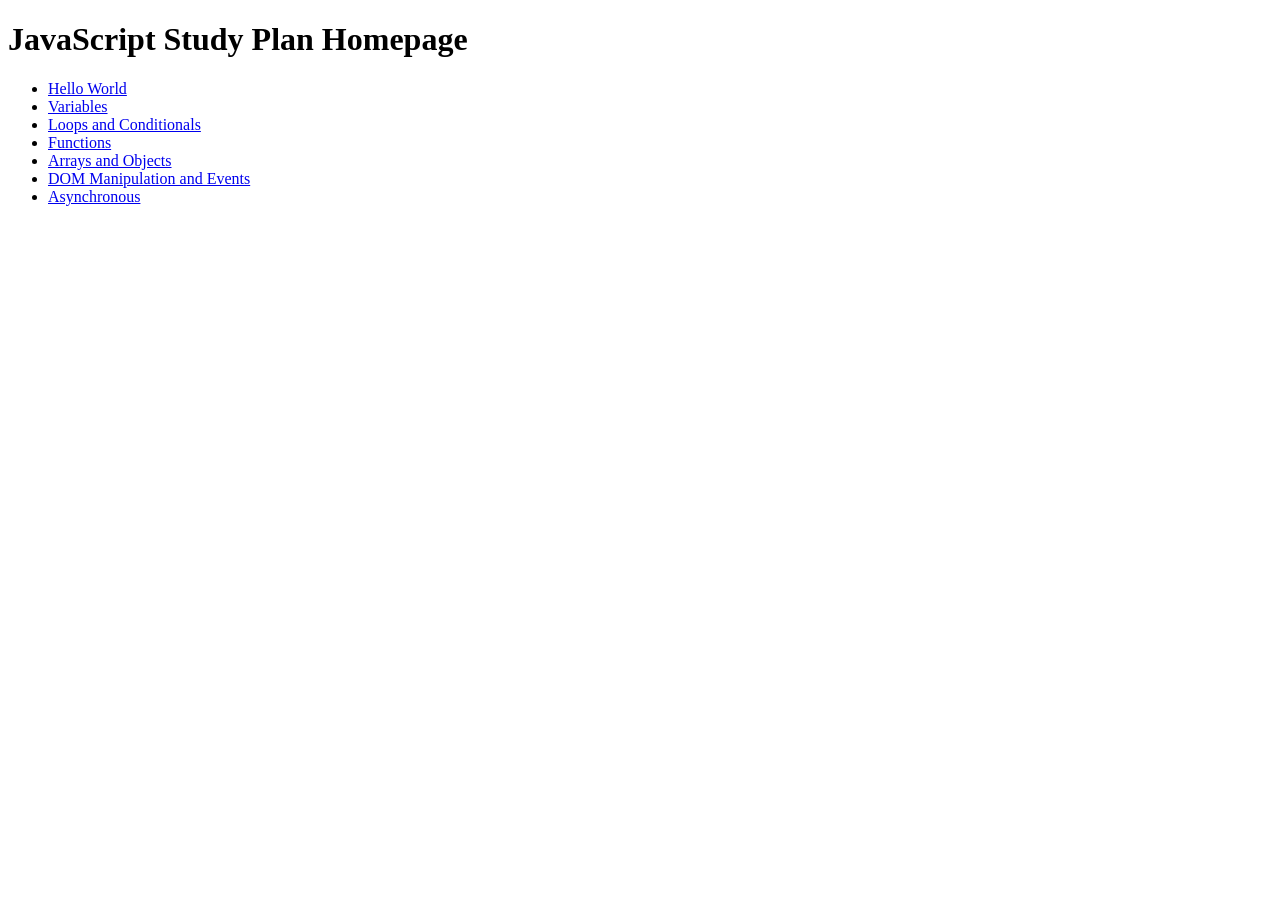
==== index.html @ 4d5d8dbc "refactor(homepage): add new link for asynchronous topic" ====
<!DOCTYPE html>
<html>
    <head>
        <title>Homepage</title>
    </head>
    <body>
        <h1>JavaScript Study Plan Homepage</h1>
        <ul>
            <li><a href="01-html-and-css-fundamentals/01-hello-world/">Hello World</a></li>
            <li><a href="02-javascript-syntax-and-basics/01-variables/">Variables</a></li>
            <li><a href="02-javascript-syntax-and-basics/02-loops-and-conditionals/">Loops and Conditionals</a></li>
            <li><a href="02-javascript-syntax-and-basics/03-functions/">Functions</a></li>
            <li><a href="02-javascript-syntax-and-basics/04-arrays-and-objects/">Arrays and Objects</a></li>
            <li><a href="02-javascript-syntax-and-basics/05-dom-manipulation-and-events/">DOM Manipulation and Events</a></li>
            <li><a href="04-asynchronous-javascript/01-async-promise/">Asynchronous</a></li>

        </ul>
    </body>
</html>
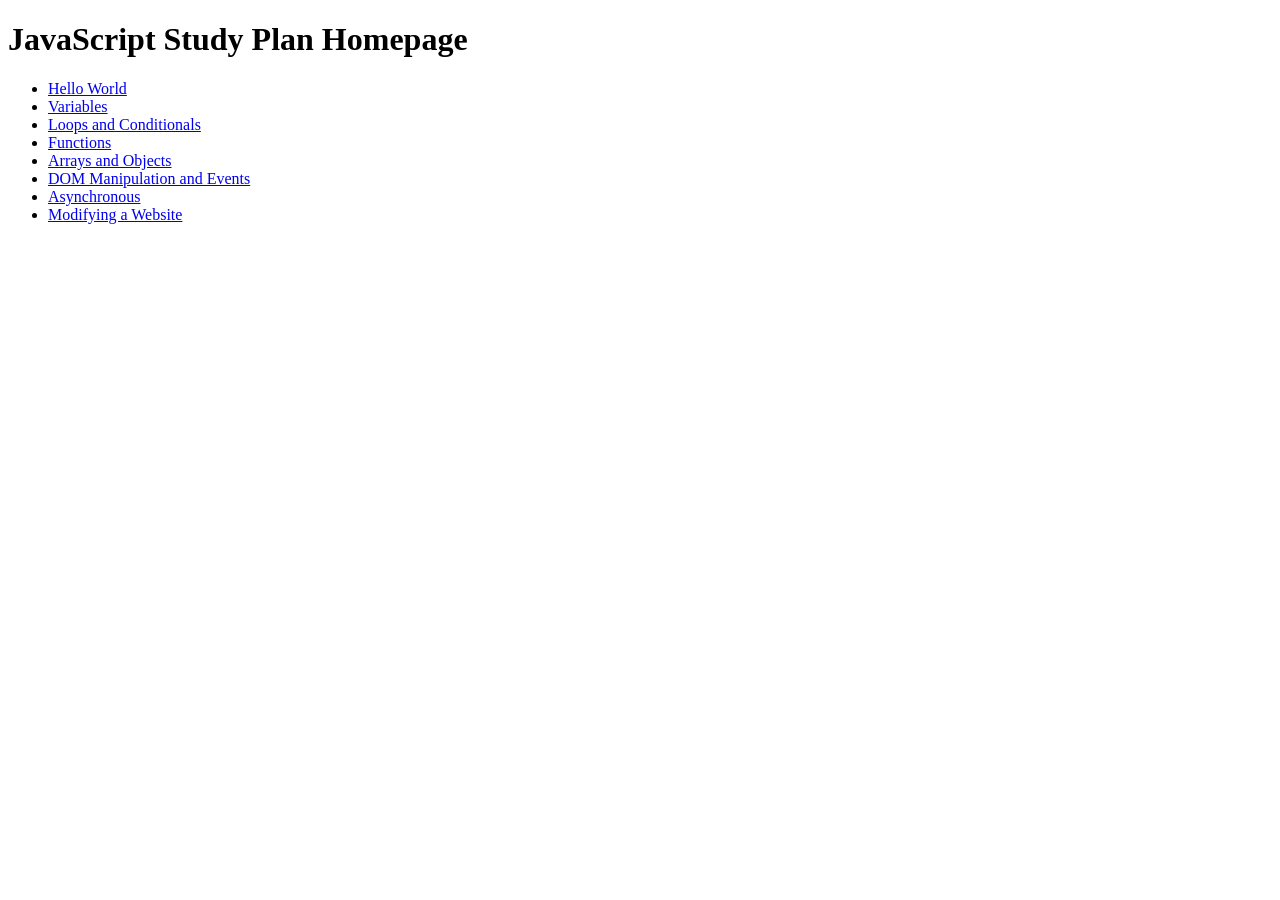
==== commit d43f8e29: "refactor(homepage): add new link for DOM manipulation topic" ====
--- a/index.html
+++ b/index.html
@@ -1,19 +1,23 @@
 <!DOCTYPE html>
 <html>
-    <head>
-        <title>Homepage</title>
-    </head>
-    <body>
-        <h1>JavaScript Study Plan Homepage</h1>
-        <ul>
-            <li><a href="01-html-and-css-fundamentals/01-hello-world/">Hello World</a></li>
-            <li><a href="02-javascript-syntax-and-basics/01-variables/">Variables</a></li>
-            <li><a href="02-javascript-syntax-and-basics/02-loops-and-conditionals/">Loops and Conditionals</a></li>
-            <li><a href="02-javascript-syntax-and-basics/03-functions/">Functions</a></li>
-            <li><a href="02-javascript-syntax-and-basics/04-arrays-and-objects/">Arrays and Objects</a></li>
-            <li><a href="02-javascript-syntax-and-basics/05-dom-manipulation-and-events/">DOM Manipulation and Events</a></li>
-            <li><a href="04-asynchronous-javascript/01-async-promise/">Asynchronous</a></li>
 
-        </ul>
-    </body>
+<head>
+    <title>Homepage</title>
+</head>
+
+<body>
+    <h1>JavaScript Study Plan Homepage</h1>
+    <ul>
+        <li><a href="01-html-and-css-fundamentals/01-hello-world/">Hello World</a></li>
+        <li><a href="02-javascript-syntax-and-basics/01-variables/">Variables</a></li>
+        <li><a href="02-javascript-syntax-and-basics/02-loops-and-conditionals/">Loops and Conditionals</a></li>
+        <li><a href="02-javascript-syntax-and-basics/03-functions/">Functions</a></li>
+        <li><a href="02-javascript-syntax-and-basics/04-arrays-and-objects/">Arrays and Objects</a></li>
+        <li><a href="03-dom-manipulation/01-dom-manipulation-and-events/">DOM Manipulation and Events</a></li>
+        <li><a href="04-asynchronous-javascript/01-async-promise/">Asynchronous</a></li>
+        <li><a href="03-dom-manipulation/02-modifying-a-website/">Modifying a Website</a></li>
+
+    </ul>
+</body>
+
 </html>
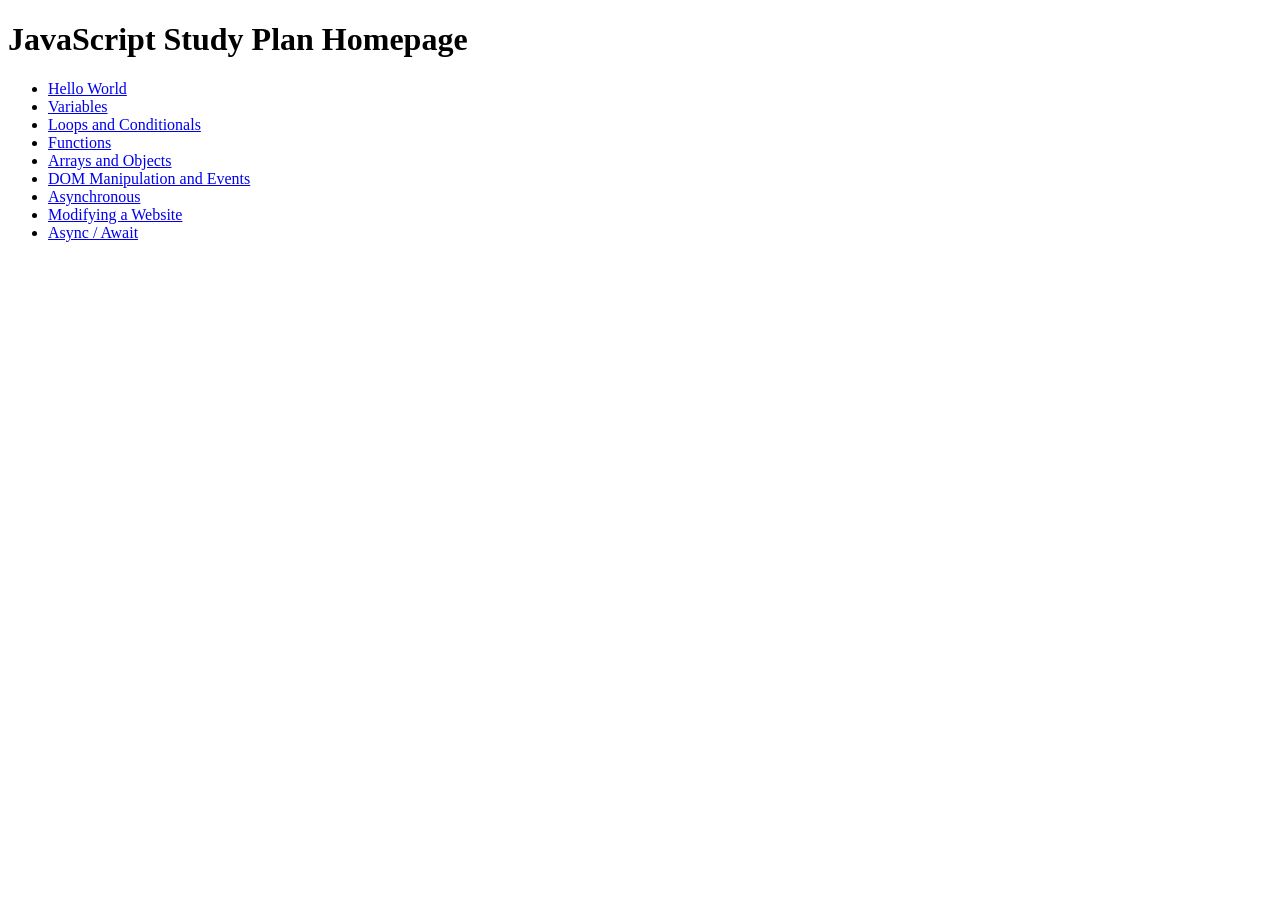
==== commit 6a22d3a7: "refactor(homepage): add new link for asynchronous topic" ====
--- a/index.html
+++ b/index.html
@@ -16,7 +16,7 @@
         <li><a href="03-dom-manipulation/01-dom-manipulation-and-events/">DOM Manipulation and Events</a></li>
         <li><a href="04-asynchronous-javascript/01-async-promise/">Asynchronous</a></li>
         <li><a href="03-dom-manipulation/02-modifying-a-website/">Modifying a Website</a></li>
-
+        <li><a href="04-asynchronous-javascript/02-async-await/">Async / Await</a></li>
     </ul>
 </body>
 
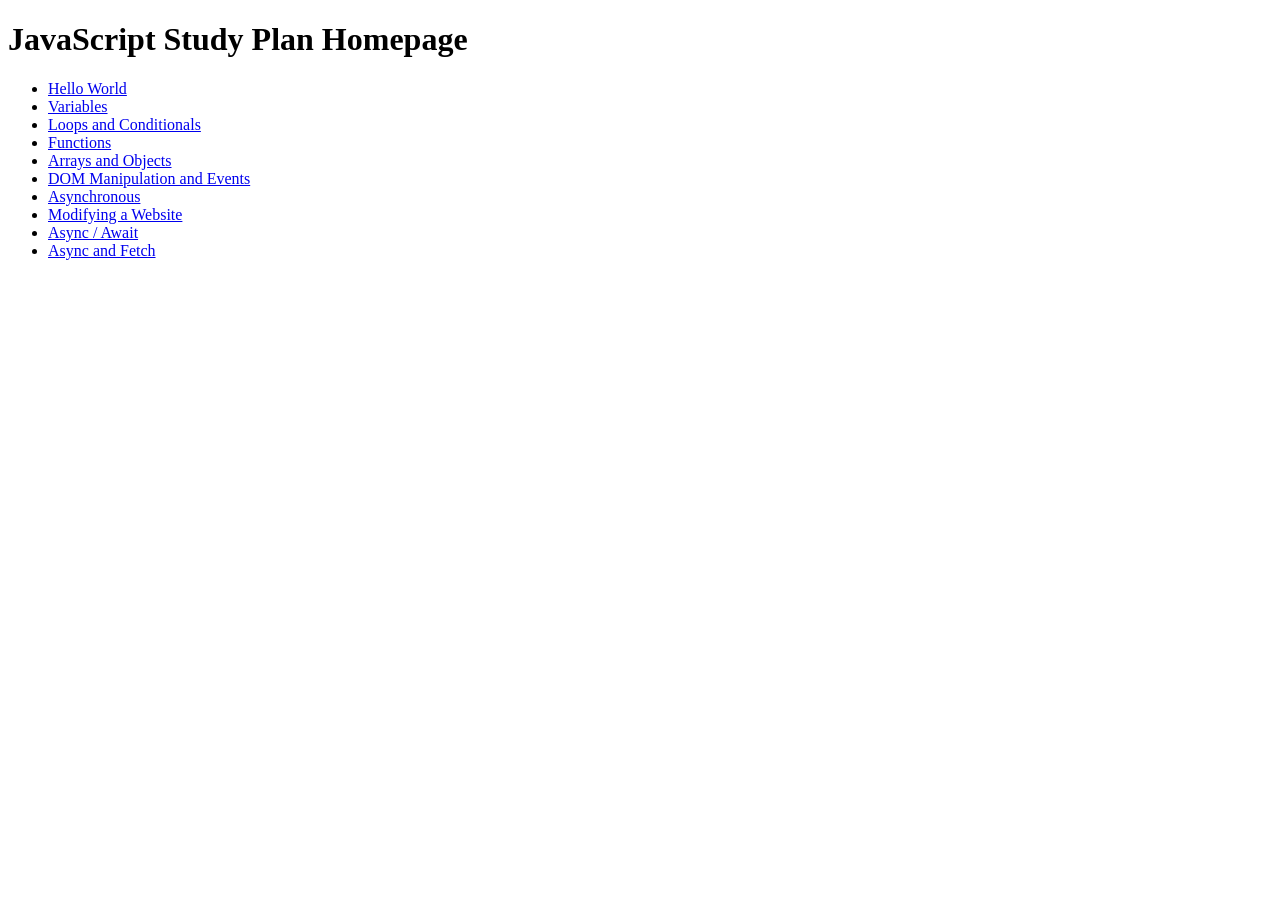
==== commit 700ea354: "refactor(homepage): add new link for asynchronous topic" ====
--- a/index.html
+++ b/index.html
@@ -17,6 +17,7 @@
         <li><a href="04-asynchronous-javascript/01-async-promise/">Asynchronous</a></li>
         <li><a href="03-dom-manipulation/02-modifying-a-website/">Modifying a Website</a></li>
         <li><a href="04-asynchronous-javascript/02-async-await/">Async / Await</a></li>
+        <li><a href="04-asynchronous-javascript/03-asnyc-fetch/">Async and Fetch</a></li>
     </ul>
 </body>
 
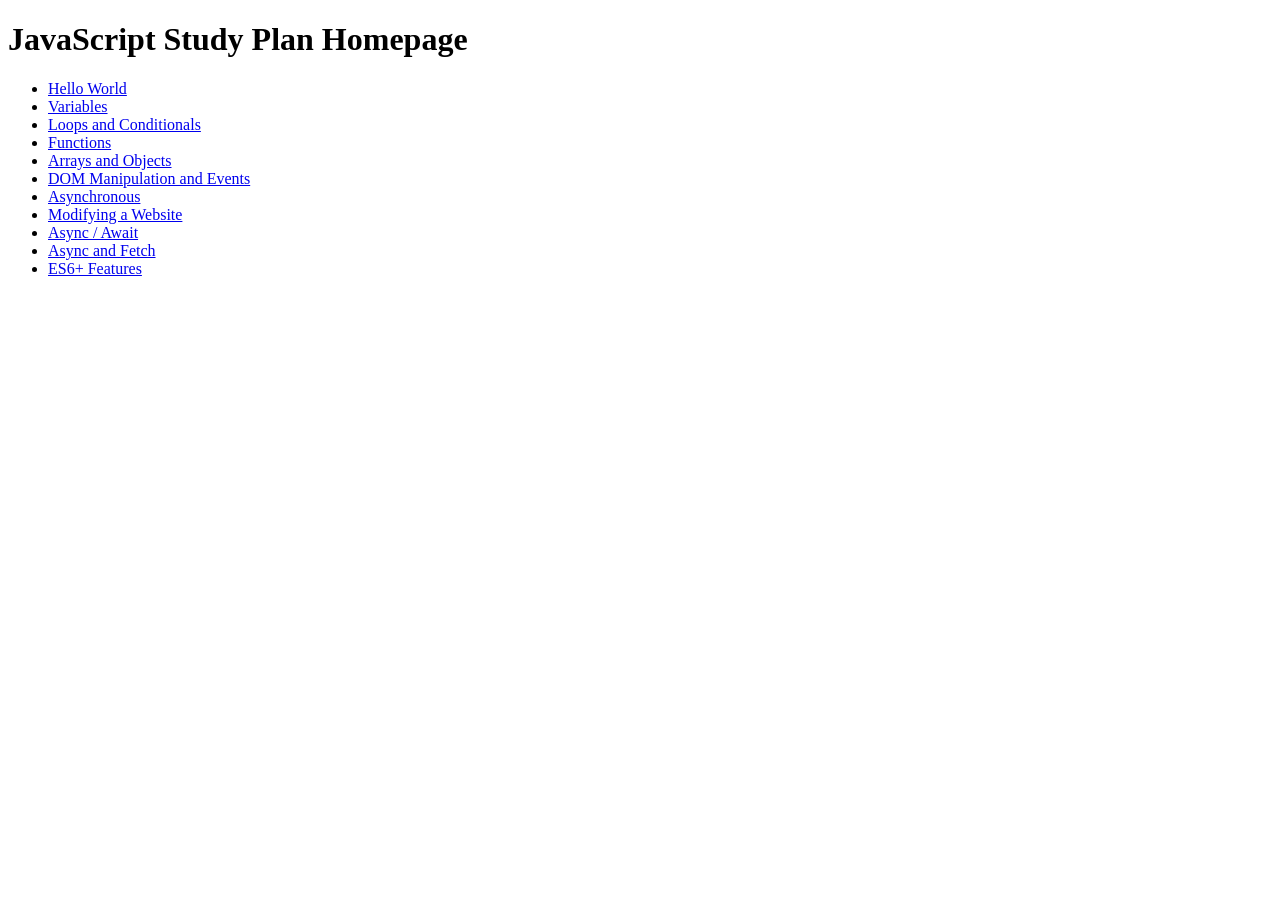
==== commit 06f7542a: "refactor(homepage): add new link for ES6+ features topic" ====
--- a/index.html
+++ b/index.html
@@ -18,6 +18,7 @@
         <li><a href="03-dom-manipulation/02-modifying-a-website/">Modifying a Website</a></li>
         <li><a href="04-asynchronous-javascript/02-async-await/">Async / Await</a></li>
         <li><a href="04-asynchronous-javascript/03-asnyc-fetch/">Async and Fetch</a></li>
+        <li><a href="02-javascript-syntax-and-basics/06-es6-plus-features/">ES6+ Features</a></li>
     </ul>
 </body>
 
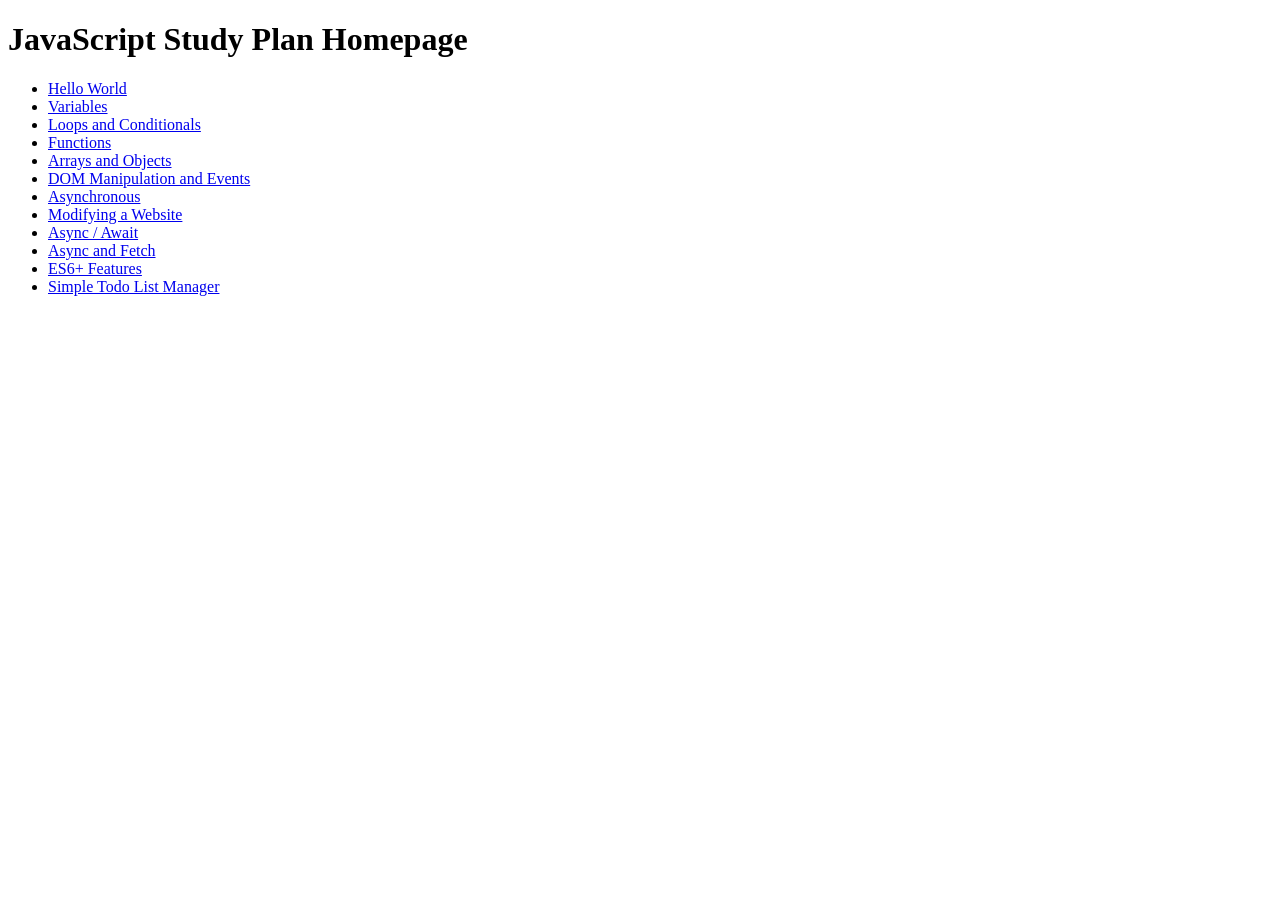
==== commit 93295224: "refactor(homepage): add new link for Simple Todo List Manager" ====
--- a/index.html
+++ b/index.html
@@ -1,25 +1,27 @@
 <!DOCTYPE html>
 <html>
 
-<head>
-    <title>Homepage</title>
-</head>
+    <head>
+        <title>Homepage</title>
+    </head>
 
-<body>
-    <h1>JavaScript Study Plan Homepage</h1>
-    <ul>
-        <li><a href="01-html-and-css-fundamentals/01-hello-world/">Hello World</a></li>
-        <li><a href="02-javascript-syntax-and-basics/01-variables/">Variables</a></li>
-        <li><a href="02-javascript-syntax-and-basics/02-loops-and-conditionals/">Loops and Conditionals</a></li>
-        <li><a href="02-javascript-syntax-and-basics/03-functions/">Functions</a></li>
-        <li><a href="02-javascript-syntax-and-basics/04-arrays-and-objects/">Arrays and Objects</a></li>
-        <li><a href="03-dom-manipulation/01-dom-manipulation-and-events/">DOM Manipulation and Events</a></li>
-        <li><a href="04-asynchronous-javascript/01-async-promise/">Asynchronous</a></li>
-        <li><a href="03-dom-manipulation/02-modifying-a-website/">Modifying a Website</a></li>
-        <li><a href="04-asynchronous-javascript/02-async-await/">Async / Await</a></li>
-        <li><a href="04-asynchronous-javascript/03-asnyc-fetch/">Async and Fetch</a></li>
-        <li><a href="02-javascript-syntax-and-basics/06-es6-plus-features/">ES6+ Features</a></li>
-    </ul>
-</body>
+    <body>
+        <h1>JavaScript Study Plan Homepage</h1>
+        
+        <ul>
+            <li><a href="01-html-and-css-fundamentals/01-hello-world/">Hello World</a></li>
+            <li><a href="02-javascript-syntax-and-basics/01-variables/">Variables</a></li>
+            <li><a href="02-javascript-syntax-and-basics/02-loops-and-conditionals/">Loops and Conditionals</a></li>
+            <li><a href="02-javascript-syntax-and-basics/03-functions/">Functions</a></li>
+            <li><a href="02-javascript-syntax-and-basics/04-arrays-and-objects/">Arrays and Objects</a></li>
+            <li><a href="03-dom-manipulation/01-dom-manipulation-and-events/">DOM Manipulation and Events</a></li>
+            <li><a href="04-asynchronous-javascript/01-async-promise/">Asynchronous</a></li>
+            <li><a href="03-dom-manipulation/02-modifying-a-website/">Modifying a Website</a></li>
+            <li><a href="04-asynchronous-javascript/02-async-await/">Async / Await</a></li>
+            <li><a href="04-asynchronous-javascript/03-asnyc-fetch/">Async and Fetch</a></li>
+            <li><a href="02-javascript-syntax-and-basics/06-es6-plus-features/">ES6+ Features</a></li>
+            <li><a href="projects/simple-todo-list-manager/">Simple Todo List Manager</a></li>
+        </ul>
+    </body>
 
 </html>
